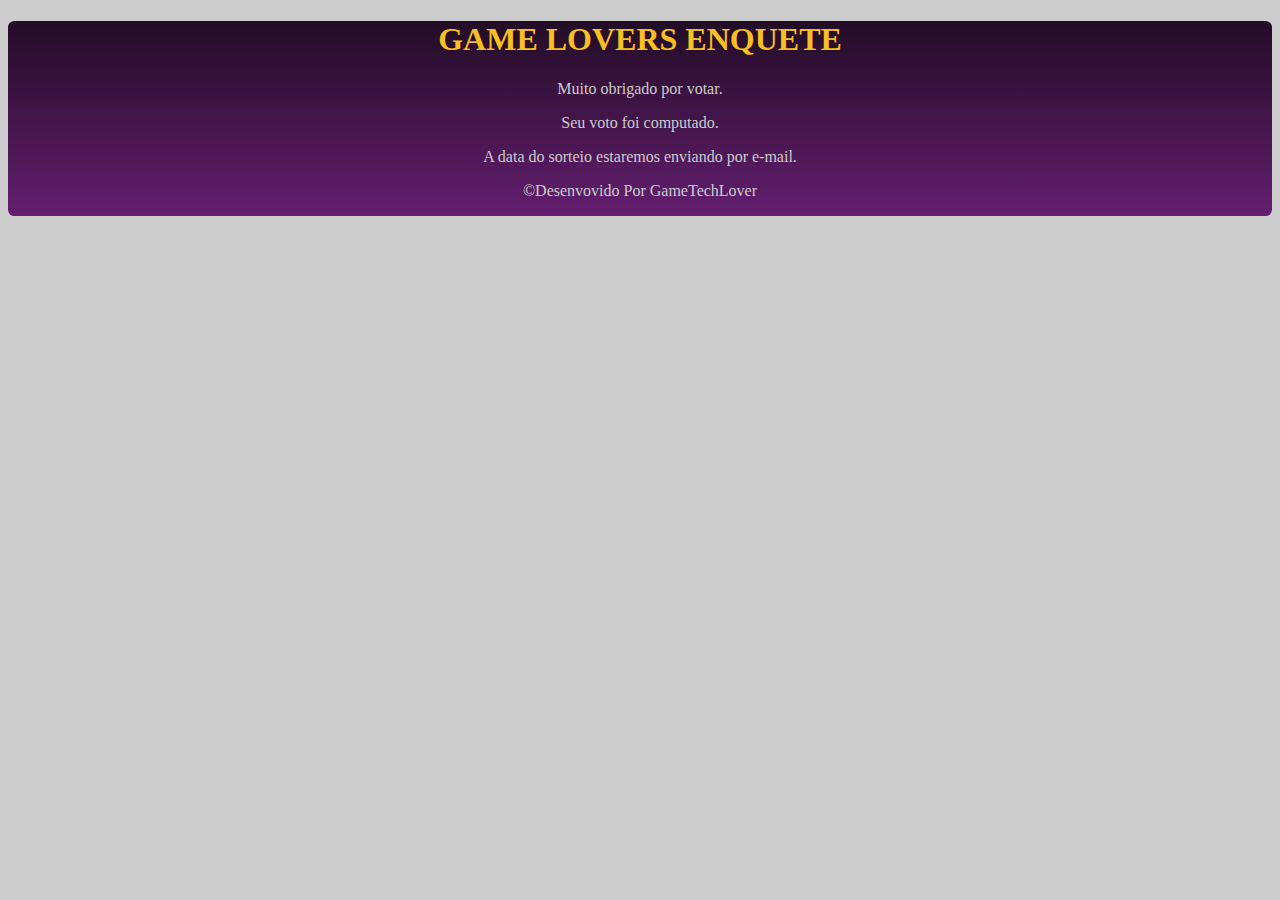
==== telaConfirmacao.html @ 14f13d6b "closes #8 Finalizado a tela de Confirmação" ====
<!DOCTYPE html>
<html lang="en">
<head>
    <meta charset="UTF-8">
    <meta name="viewport" content="width=device-width, initial-scale=1.0">
    <title>Votação de Game</title>
    <link rel="stylesheet" href="style.css">
</head>
<body>
    
    <div class="container">
        <h1>GAME LOVERS ENQUETE</h1>

        <p>Muito obrigado por votar.</p>
        <p>Seu voto foi computado.</p>
        <p>A data do sorteio estaremos enviando por e-mail.</p>
        
    <p class="copy">&copy;Desenvovido Por GameTechLover</p>
    
    </div>

</body>
</html>
---- style.css ----
body{
    background-color: #CCCCCC;
}

.container{
    background: linear-gradient(to bottom, #220D25,#631E6F );
    text-align: center;
    color: #CCCCCC;
    border-radius: 0.4rem;
}

h1{
    color: #F6BF23;
}

.dadosDaVotacao{
    align-items: center;
    background: linear-gradient(to bottom, #5C1D66, #1F0D22);
    margin: 2rem;
    display: flex;
    flex-direction: column;
    border-radius: 0.5rem;
}

input{
    margin: 0.9rem;
    height: 1.5rem;
    width: 28rem;
    border: none;
    border-radius: 0.2rem;
}

.divVotacao{
    background: linear-gradient(to bottom, #3D5EEE, #71CAFE );
    border-color: #2835CC ;
    border-style: solid;
    border-width: 0.4rem;
    border-radius: 0.8rem;
    margin: 1rem;
    font-size: 1.5rem;
    padding: 1rem;
}

button{
    background-color: #1D0C20;
    border: none;
    color: #CCCCCC;
    height: 2rem;
    width: 40%;
    margin-bottom: 0.5rem;
}

.votacao{
    display: flex;
    
}

.copy{
    padding-bottom: 1rem;
}
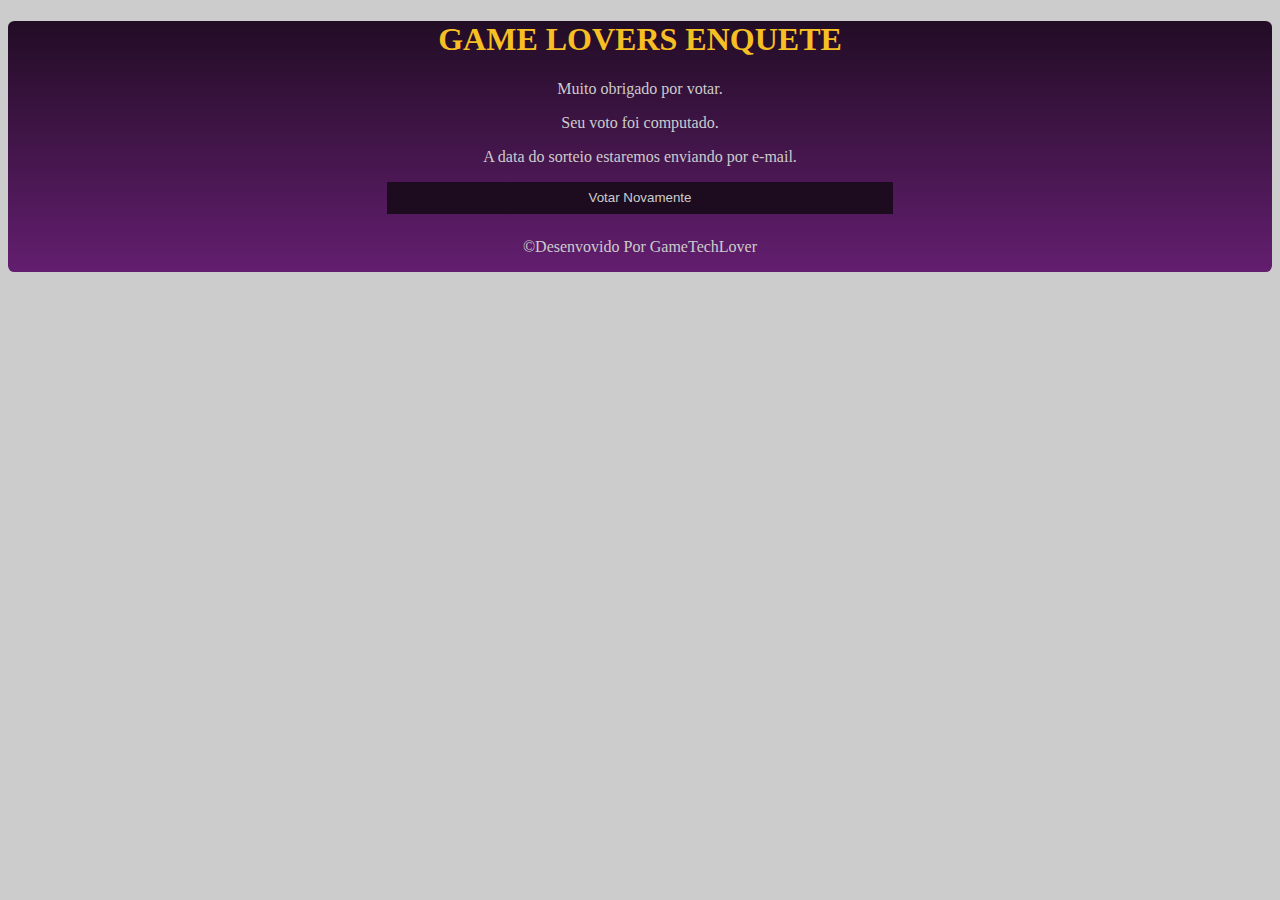
==== commit df0aa012: "closes #10 Finalizado o @Media" ====
--- a/telaConfirmacao.html
+++ b/telaConfirmacao.html
@@ -15,8 +15,14 @@
         <p>Seu voto foi computado.</p>
         <p>A data do sorteio estaremos enviando por e-mail.</p>
         
-    <p class="copy">&copy;Desenvovido Por GameTechLover</p>
+        <a href="index.html">
+            <button>Votar Novamente</button>
+        </a>
     
+        <p class="copy">&copy;Desenvovido Por GameTechLover</p>
+        
+
+
     </div>
 
 </body>
--- a/style.css
+++ b/style.css
@@ -1,3 +1,28 @@
+@media screen and (max-width: 850px) {
+    
+    html{
+        font-size: 14px;
+    }
+
+    .votacao{
+        display: flex;
+        flex-direction: column;
+    }
+
+    .dados{
+        width: 60%;
+    }
+
+    .container{
+        padding: 0.5rem;
+    }
+    
+    .dadosDaVotacao{
+        padding: 0.5rem;
+    }
+
+}
+
 body{
     background-color: #CCCCCC;
 }
@@ -52,7 +77,6 @@
 
 .votacao{
     display: flex;
-    
 }
 
 .copy{
